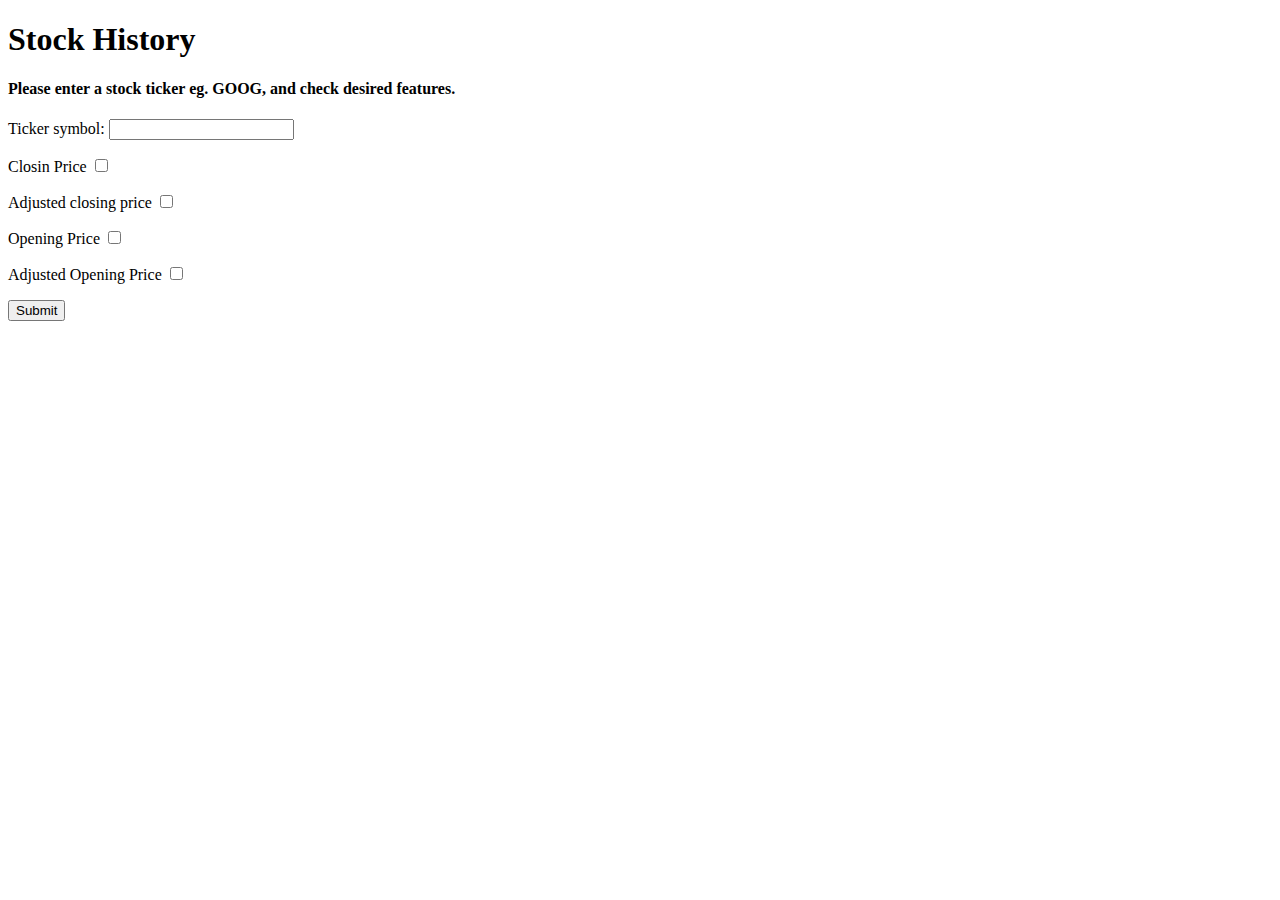
==== templates/index.html @ aa27af24 "The First Commit" ====
<!doctype html>
<title>Stock History</title>
<link rel=stylesheet type=text/css href='{{ url_for('static',filename='style.css')}}'>
<div class=page>
    <h1>Stock History</h1>
    <div class=metanav>
        
        <h4>
            Please enter a stock ticker eg. GOOG, and check desired features.
        </h4>
            
        <form id='mainform' method='post' action='index' >
            <p>
        Ticker symbol: <input type='text' name='ticker' />
            </p>
            <p>
        Closin Price <input type="checkbox" name='Close' />
            </p>
            <p>
        Adjusted closing price <input type="checkbox" name='Adj. Close' />
            </p>
            <p>
        Opening Price <input type="checkbox" name='Open' />
            </p>
            <p>
        Adjusted Opening Price <input type="checkbox" name='Adj. Open' />
            </p>
            <p>
        <input type='submit' value='Submit' />
            </p>
        </form>
            
    </div>
</div>
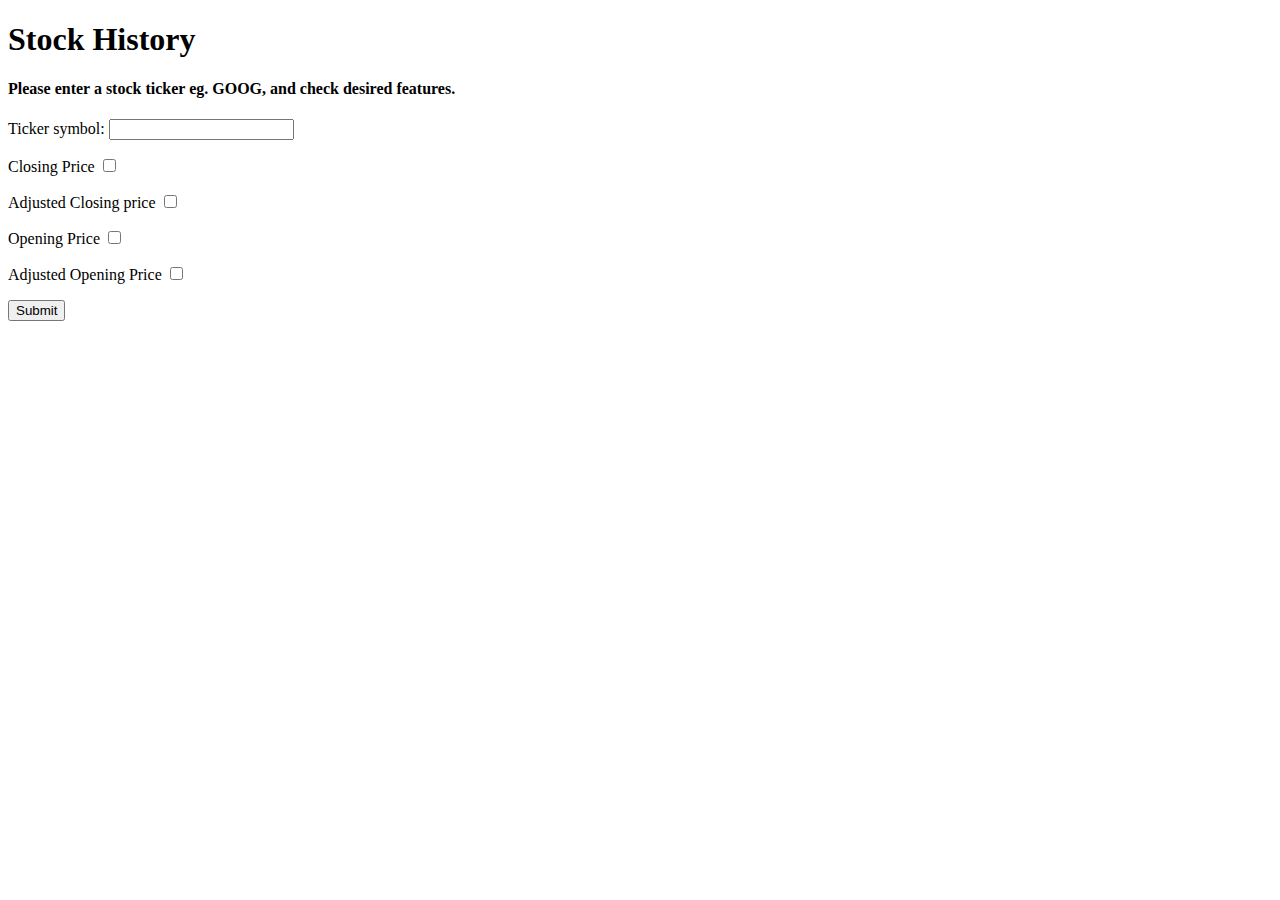
==== commit 26cfe19e: "Style" ====
--- a/templates/index.html
+++ b/templates/index.html
@@ -14,10 +14,10 @@
         Ticker symbol: <input type='text' name='ticker' />
             </p>
             <p>
-        Closin Price <input type="checkbox" name='Close' />
+        Closing Price <input type="checkbox" name='Close' />
             </p>
             <p>
-        Adjusted closing price <input type="checkbox" name='Adj. Close' />
+        Adjusted Closing price <input type="checkbox" name='Adj. Close' />
             </p>
             <p>
         Opening Price <input type="checkbox" name='Open' />
